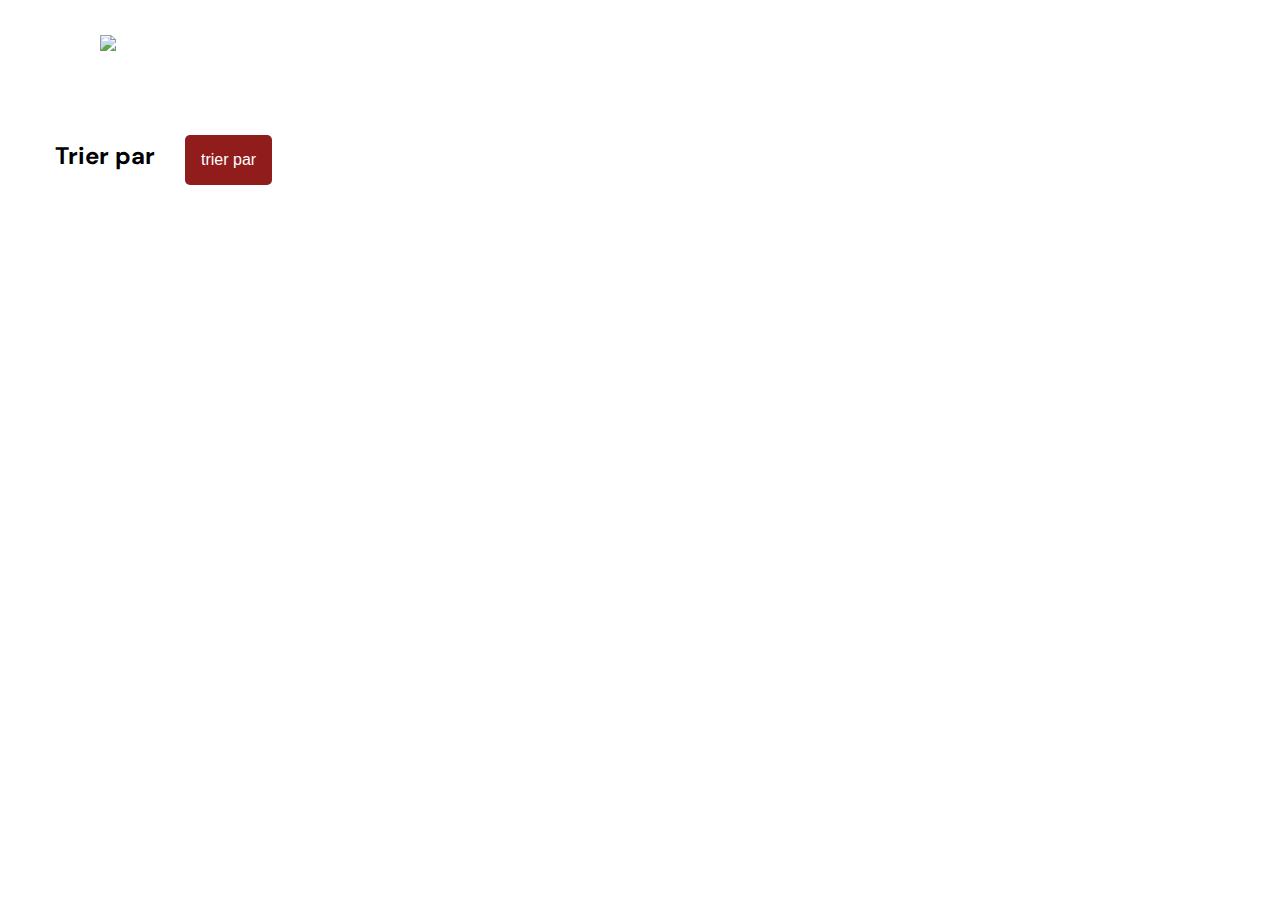
==== photographer.html @ a5748e50 "mise à jour du code 4" ====
<!DOCTYPE html>
<html>

<head>
  <link href="css/style.css" rel="stylesheet" type="text/css" />
  <link href="css/lightbox.css" rel="stylesheet" type="text/css" />
  <link href="css/photographer.css" rel="stylesheet" type="text/css" />
  <meta charset="utf-8">
  <link rel="icon" type="image/png" href="assets/favicon.png">
  <link rel="image" type="image/jpg" href="assets/images/">
  <link href="https://fonts.googleapis.com/css?family=DM+Sans&display=swap" rel="stylesheet">
  <link rel="stylesheet" href="https://cdnjs.cloudflare.com/ajax/libs/font-awesome/6.1.1/css/all.min.css"
    integrity="sha512-KfkfwYDsLkIlwQp6LFnl8zNdLGxu9YAA1QvwINks4PhcElQSvqcyVLLD9aMhXd13uQjoXtEKNosOWaZqXgel0g=="
    crossorigin="anonymous" referrerpolicy="no-referrer">
  <title>Fisheye - photographe </title>
</head>

<body id="body">
  <header>
    <a href="index.html"><img src="assets/images/logo.png" class="logo"></a>
  </header>
  <main id="main" aria-hidden="true">
    <div class="photograph-header">
      <!-- <button class="contact_button" onclick; >Contactez-moi</button> -->
    </div>

    <!-- Partie Tri -->
    <!-- Input label  -->

    <div class="label">
      <h2>Trier par</h2>
    </div>
    <div class="dropdown">
      <button onclick="myFunction()" class="dropbtn"> trier par </button>
      <div id="myDropdown" class="dropdown-content">
        <a href="javascript:triLikes()">Popularité</a>
        <a href="javascript:triDate()">Date</a>
        <a href="javascript:triTitre()">Titre</a>
      </div>
    </div>

    <div class="media_section">
    </div>

    <div class="likes-wrapper">
      <!-- ici s'affichent les likes par photographe -->
    </div>
    <div class="vid">
      <!-- ici s'affichent les videos du photographe -->
    </div>

    <!-- lightbox -->
    <div id="lightbox-container" style="display: none;">
      <div id="content">
        <img class="picture">
      </div>
      <div id="close" class="close"><a href="javascript:void(0)"
          onclick="document.getElementById('lightbox-container').style.display='none';">x</div></a>
      <div id="previous" class="previous" onclick="previous(this)">&lt</div>
      <div id="next" class="next" onclick="next(this)">&gt</div>
    </div>

    <!-- Ici s'afiche le petit encart avec le nombre de likes et le tarif journalier -->
    <div class="encart">

  </main>

  <!-- La modale contact qui s'affche -->
  <div id="contact_modal" aria-modal="true" aria-hidden="true" role="dialog" aria-labelledby="modal-heading"
    aria-describedby="modalTitle">

    <div class="modal">
      <header>
        <h2 id="modalTitle">Contactez-moi</h2>
        <img src="assets/icons/close.svg" onclick="closeModal()" />
      </header>
      <form name="myForm" action="index.html" onsubmit="return validateForm() && 
          closeModal()" method="dialog">
        <div>
          <!-- <h1 id="modal-heading">Contactez-moi</h1> -->
          <label>Prénom</label><br>
          <input class="text-control" type="text" id="first" name="first" minlength="2" /><br>
          <span class="error" id="errorname"></span>
          <label>Nom</label><br>
          <input class="text-control" type="text" id="last" name="last" minlength="2" /> <br>
          <span class="error" id="errorlast"></span>
          <label>Email</label><br>
          <input class="text-control" type="text" id="email" name="email" /> <br>
          <span class="error" id="erroremail"></span>
          <label for="msg"><br>
            Votre message&nbsp;
          </label>
          <textarea id="message" name="message">
              </textarea> <br>
          <span class="error" id="errormsg"></span>
        </div>
        <button class="contact_button">Envoyer</button>
      </form>
    </div>
  </div>
  </div>

  <script src="scripts/utils/validateForm.js"></script>
  <script src="scripts/utils/contactForm.js"></script>
  <script src="scripts/factories/photographer.js"></script>
  <script src="scripts/pages/index.js"></script>
  <script src="scripts/pages/photographer.js"></script>
  <script src="scripts/utils/LightBox.js"></script>
  <script src="scripts/utils/Category.js"></script>
  <script src="scripts/utils/data.js"></script>
</body>

</html>
---- css/style.css ----
@import url("photographer.css");

body {
    font-family: "DM Sans", sans-serif;
    margin: 0;
}

header {
    display: flex;
    flex-direction: row;
    justify-content: space-between;
    align-items: center;
    height: 90px;
}

h1 {
    color: #901C1C;
    margin-right: 100px;
}

.logo {
    height: 50px;
    margin-left: 100px;
}

.photographer_section {
    display: grid;
    grid-template-columns: 1fr 1fr 1fr;
    gap: 70px;
    margin-top: 100px;
}

.photographer_section article {
    justify-self: center;
    display: flex;
    justify-content: center;
    align-items: center;
    flex-direction: column;
}

.photographer_section article h2 {
    color: #D3573C;
    font-size: 36px;
    text-align: center;
}

.photographer_section article img {
    height: 200px;
    width: 200px;
    border-radius: 50%;
    object-fit: cover;
}

.photographer_section article h3 {
    color: #D3573C;
    align-items: center;
    text-align: center;
    margin: 0;
}

.photographer_section article .tagline {
    color: #000000;
    text-align: center;

}

.photographer_section article .price {
    color: #525252;
    text-align: center;
}

/* Partie Filtres */

.label {
    float: left;
    margin: 0 30px 0 55px;
    color: #000000;
}

/* Bouton du dropdown */
.dropbtn {
    float: right;
    margin: 15px 0 0 0;
    background-color: #901C1C;
    color: white;
    padding: 16px;
    font-size: 16px;
    border: none;
    cursor: pointer;
    border-radius: 5px;
}

/* Dropdown button on hover & focus */
.dropbtn:hover,
.dropbtn:focus {
    background-color: #901C1C;
}

/* The container <div> - needed to position the dropdown content */
.dropdown {
    position: relative;
    display: inline-block;
}

/* Dropdown Content (Hidden by Default) */
.dropdown-content {
    display: none;
    position: absolute;
    background-color: #901C1C;
    min-width: 160px;
    box-shadow: 0px 8px 16px 0px rgba(0, 0, 0, 0.2);
    z-index: 1;
}

/* Links inside the dropdown */
.dropdown-content a {
    color: #ffffff;
    padding: 12px 16px;
    text-decoration: none;
    display: block;
}

/* Change color of dropdown links on hover */
.dropdown-content a:hover {
    background-color: #ddd;
}

/* Show the dropdown menu (use JS to add this class to the .dropdown-content container when the user clicks on the dropdown button) */
.show {
    display: block;
}
---- css/photographer.css ----
#contact_modal {
    display: none;
}

header {
    display: flex;
    flex-direction: row;
    justify-content: space-between;
    align-items: center;
    height: 90px;
}

.photograph-header {
    background: #FAFAFA;
    margin: 0 50px 30px 50px;
    display: flex;
    flex-direction: row;
    justify-content: space-between;
    flex-wrap: nowrap;
    align-items: center;
}

.photograph-header h2 {
    color: #d3573c;
    font-size: 64px;
    margin: 0;
}

.photograph-header img {
    border-radius: 50%;
    box-shadow: 0px 4px 12px rgba(0, 0, 0, 0.25);
    object-fit: cover;
    height: 200px;
    width: 200px;
}

.contact_button {
    font-size: 20px;
    font-weight: bold;
    color: white;
    padding: 11px;
    margin-right: -55px;
    width: 160px;
    height: 60px;
    border: none;
    background-color: #901C1C;
    border-radius: 5px;
    cursor: pointer;

}

.contact_button:hover,
.contact_button:focus {
    background-color: #d3573c
}

.modal {
    border-radius: 5px;
    background-color: #DB8876;
    width: 50%;
    display: flex;
    flex-direction: column;
    align-items: center;
    justify-content: space-between;
    padding: 35px;
    margin: auto;
}

.modal header {
    justify-content: space-between;
    width: 100%;
}

.modal header img {
    cursor: pointer;
}

.modal header h2 {
    font-size: 64px;
    font-weight: normal;
    text-align: center;
}

form {
    display: flex;
    width: 100%;
    flex-direction: column;
    align-items: flex-start;
}

form label {
    color: #312E2E;
    font-size: 36px;
}

form div {
    display: flex;
    flex-direction: column;
    width: 100%;
    align-items: self-start;
    margin-bottom: 26px;
}

form input {
    width: 100%;
    height: 68px;
    border: none;
    border-radius: 5px;
}

.single-photograph-img img {
    height: 150px;
    width: 150px;
    object-fit: cover;
    border-radius: 50%;
    margin-right: 30px;
}

.media_section {
    margin-top: 100px;
    display: flex;
    flex-direction: row;
    justify-content: space-evenly;
    flex-wrap: wrap;
    gap: 10px 175px;
}

.media {
    margin: 0px 20px;
}

.media div {
    display: flex;
    flex-direction: row;
    justify-content: space-between;
    flex-wrap: nowrap;
    align-items: center;
    text-align: center;
}

.media img {
    object-fit: cover;
    width: 300px;
    height: 200px;
    border-radius: 5px;
}


.vid>video {
    height: 300px;
    max-width: 150px;
    border-radius: 5px;
    object-fit: cover;
}

.name-likes {
    display: flex;

}

.title {
    font-size: 24px;
    color: #901C1C;
}

.likes {
    font-size: 24px;
    color: #901C1C;
}

article.encart {
    display: flex;
    flex-flow: row nowrap;
    justify-content: space-between;
    align-items: baseline;
    text-align: center;
    color: black;
    font-size: 24px;
    background-color: rgb(219, 136, 118);
    width: 250px;
    height: 40px;
    border-radius: 5px;
    position: fixed;
    right: 2%;
    bottom: 0;
    padding: 10px 20px;
}


.encart h3 {
    color: black;
    font-size: 18px;
    font-weight: 800;
}

.encart .fa-heart {
    font-size: 20px;
    color: black;
}

.price {
    font-weight: 800;
    font-size: 24px;
}

.fas {
    color: #ad1c0e;
    margin-right: 10%;
}

textarea {
    font: .9em/1.5em "handwriting", sans-serif;


    padding: 0 10px;
    margin: 0;
    width: 550px;
    height: 200px;
    border-radius: 2%;
}

/* Fenêtre Modale */

#contact_modal {
    position: absolute;
    left: 0;
    top: 0;
    width: 100%;
    height: 100%;
    background-color: #cccccc;
    opacity: 1;
    visibility: visible;
    transform: scale(1.1);
    transition: visibility 0s linear 0.25s, opacity 0.25s 0s, transform 0.25s;
}

/* LIGTHBOX */



/* affichage des images par photographe */
.medias-wrapper {
    display: flex;
    flex-wrap: wrap;
    justify-content: space-between;
    gap: 16px;
    margin-top: 50px;
    margin-bottom: 100px;
}

.medias-cards {
    display: flex;
    height: 300px;
    max-width: 250px;
    display: flex;
    flex-direction: column;
    margin-bottom: 40px;
}

.img>img {
    height: 250px;
    width: 250px;
    border-radius: 5px;
    object-fit: cover;
}

.vid>video {
    height: 250px;
    max-width: 250px;
    border-radius: 5px;
    object-fit: cover;
}

.name-likes {
    display: flex;
    flex-direction: row;


}

.title {
    font-size: 15px;
    color: #901C1C;
    max-width: 75%;
    white-space: nowrap;

}

.likes {
    font-size: 14px;
    color: #901C1C;
    display: flex;
    flex-direction: row;
    text-align: left;
    margin-left: auto;
}

.fa-heart {
    font-size: 18px;
    color: #901C1C;
    vertical-align: baseline;
}

.addlike {
    cursor: pointer;
    transition: 300ms;
}

.liked {
    color: #da2d2d;

}

p {
    margin: 0;
    margin-right: 5px;
}

.video-card {
    display: flex;
    flex: 1 350px;
    height: 300px;
    max-width: 350px;
}

@media (max-width: 768px) {
    .medias-wrapper {
        display: flex;
        flex-wrap: wrap;
        justify-content: center;
        gap: 16px;
        margin-top: 50px;
        margin-bottom: 100px;
    }

    .medias-cards {
        display: flex;
        flex: 1 350px;
        height: 300px;
        max-width: 350px;
        display: flex;
        flex-direction: column;
        margin-bottom: 40px;
    }
}

*/ .total-likes {
    margin-right: 3rem;
    line-height: 22px;
}

.total-likes,
.total-likes>i {
    display: flex;
    color: black !important;
}


@media (max-width: 992px) {
    .header {
        display: flex;
        justify-content: center;
    }

    .logo {
        height: 40px;
        text-align: left;
    }

    .photograph-header {
        background-color: #FAFAFA;
        border-radius: 5px;

        display: flex;
        flex-direction: row;
        justify-content: center;
        align-items: center;
        text-align: center;

        margin-top: 30px;
        margin-bottom: 30px;
        padding: 0 0px;
    }

    .photograph-header>div {
        flex: 1;
        margin-bottom: 3em;
    }

    .single-photograph-text>h3 {
        color: #901C1C;
        font-size: 20px;
        font-weight: 300;
        margin: 0;
        align-content: flex-start;
        text-align: left;
    }

    .single-photograph-text>h2 {
        color: #D3573C;
        font-size: 35px;
        margin: 0;
        white-space: nowrap;
        align-content: flex-start;
        text-align: left;

    }

    p.tagline {
        color: #525252;
        font-size: 15px;
        align-items: flex-start;
        text-align: left;
    }

    .zone-tri {
        display: flex;
        justify-content: center;
        align-items: center;
    }
}
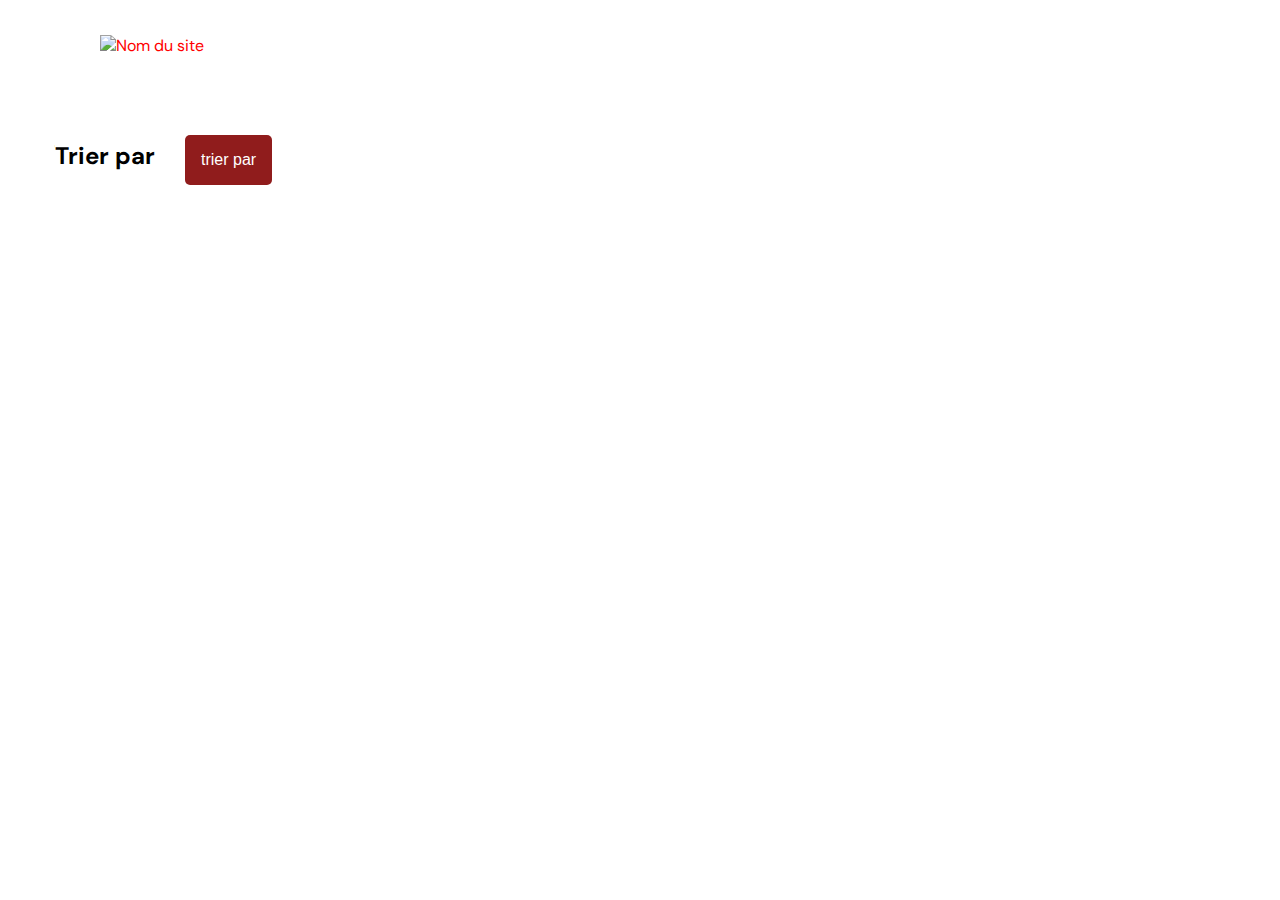
==== commit 5badc7f6: "mise à jour du code" ====
--- a/photographer.html
+++ b/photographer.html
@@ -16,10 +16,10 @@
 </head>
 
 <body id="body">
-  <header>
-    <a href="index.html"><img src="assets/images/logo.png" class="logo"></a>
+  <header role="banner" >
+    <a href="index.html" tabindex="1"><img src="assets/images/logo.png" class="logo" alt="Nom du site"></a>
   </header>
-  <main id="main" aria-hidden="true">
+  <main id="main" aria-hidden="true" aria-label="conteneur principal" >
     <div class="photograph-header">
       <!-- <button class="contact_button" onclick; >Contactez-moi</button> -->
     </div>
@@ -30,9 +30,9 @@
     <div class="label">
       <h2>Trier par</h2>
     </div>
-    <div class="dropdown">
+    <div class="dropdown"  >
       <button onclick="myFunction()" class="dropbtn"> trier par </button>
-      <div id="myDropdown" class="dropdown-content">
+      <div id="myDropdown" class="dropdown-content" tabindex="9">
         <a href="javascript:triLikes()">Popularité</a>
         <a href="javascript:triDate()">Date</a>
         <a href="javascript:triTitre()">Titre</a>
@@ -50,13 +50,16 @@
     </div>
 
     <!-- lightbox -->
-    <div id="lightbox-container" style="display: none;">
+    <div id="lightbox-container" style="display:none;">
       <div id="content">
         <img class="picture">
       </div>
+      <!-- pour fermer la lightbox -->
       <div id="close" class="close"><a href="javascript:void(0)"
           onclick="document.getElementById('lightbox-container').style.display='none';">x</div></a>
+          <!-- pour faire  un précedent sur la lightbox-->
       <div id="previous" class="previous" onclick="previous(this)">&lt</div>
+      <!-- pour faire un suivant sur la lightbox -->
       <div id="next" class="next" onclick="next(this)">&gt</div>
     </div>
 
@@ -70,7 +73,7 @@
     aria-describedby="modalTitle">
 
     <div class="modal">
-      <header>
+      <header role="banner">
         <h2 id="modalTitle">Contactez-moi</h2>
         <img src="assets/icons/close.svg" onclick="closeModal()" />
       </header>
@@ -79,18 +82,18 @@
         <div>
           <!-- <h1 id="modal-heading">Contactez-moi</h1> -->
           <label>Prénom</label><br>
-          <input class="text-control" type="text" id="first" name="first" minlength="2" /><br>
+          <input class="text-control" type="text" id="first" name="first" minlength="2" tabindex="5"/><br>
           <span class="error" id="errorname"></span>
           <label>Nom</label><br>
-          <input class="text-control" type="text" id="last" name="last" minlength="2" /> <br>
+          <input class="text-control" type="text" id="last" name="last" minlength="2" tabindex="6"/> <br>
           <span class="error" id="errorlast"></span>
           <label>Email</label><br>
-          <input class="text-control" type="text" id="email" name="email" /> <br>
+          <input class="text-control" type="text" id="email" name="email" tabindex="7"/> <br>
           <span class="error" id="erroremail"></span>
           <label for="msg"><br>
             Votre message&nbsp;
           </label>
-          <textarea id="message" name="message">
+          <textarea id="message" name="message" tabindex="8">         
               </textarea> <br>
           <span class="error" id="errormsg"></span>
         </div>
--- a/css/photographer.css
+++ b/css/photographer.css
@@ -210,11 +210,9 @@
 
 textarea {
     font: .9em/1.5em "handwriting", sans-serif;
-
-
     padding: 0 10px;
     margin: 0;
-    width: 550px;
+    width: 98%;
     height: 200px;
     border-radius: 2%;
 }
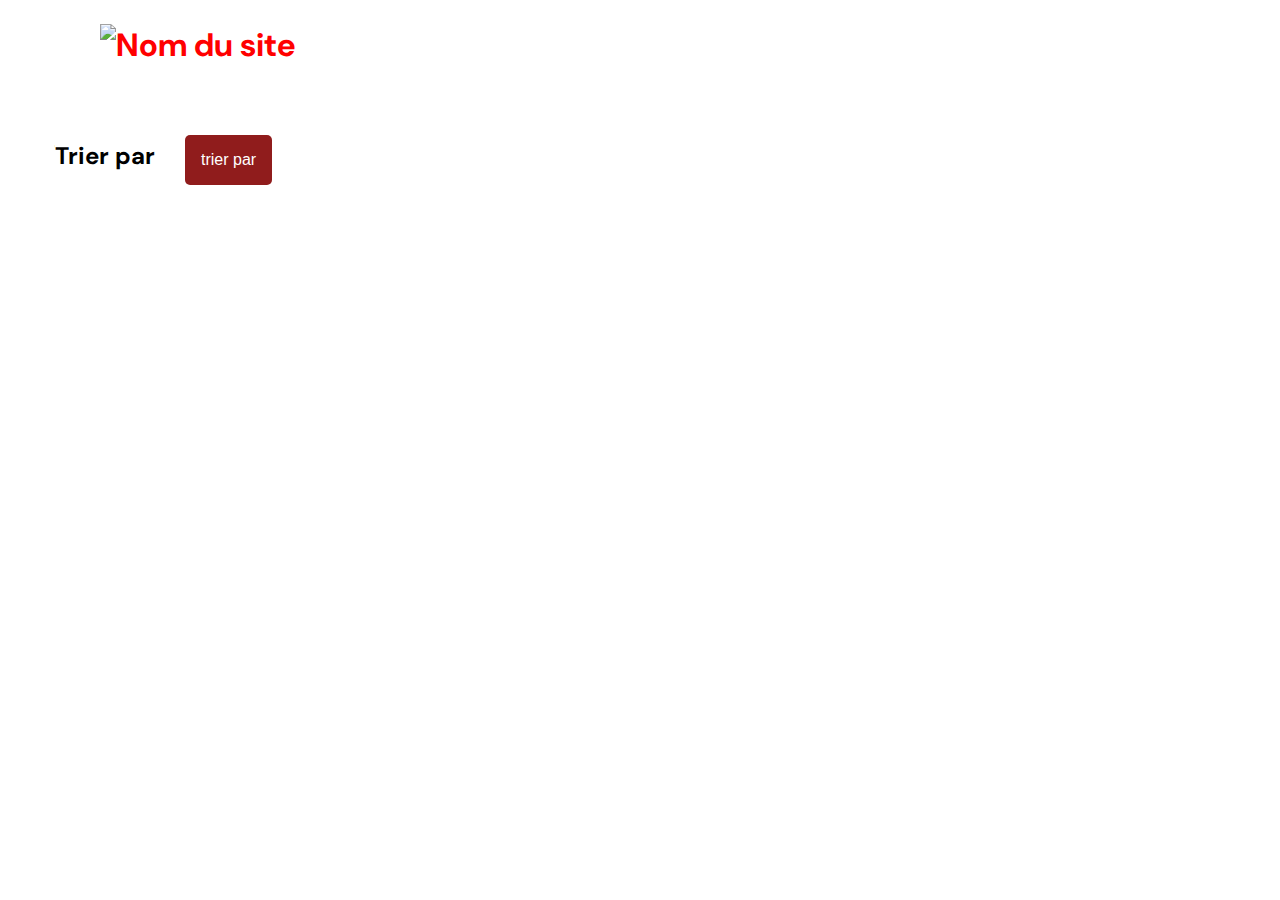
==== commit 04573d1c: "dernières modifications" ====
--- a/photographer.html
+++ b/photographer.html
@@ -1,10 +1,9 @@
 <!DOCTYPE html>
-<html>
-
+<html lang="fr">
 <head>
-  <link href="css/style.css" rel="stylesheet" type="text/css" />
-  <link href="css/lightbox.css" rel="stylesheet" type="text/css" />
-  <link href="css/photographer.css" rel="stylesheet" type="text/css" />
+  <link href="css/style.css" rel="stylesheet" type="text/css">
+  <link href="css/lightbox.css" rel="stylesheet" type="text/css">
+  <link href="css/photographer.css" rel="stylesheet" type="text/css">
   <meta charset="utf-8">
   <link rel="icon" type="image/png" href="assets/favicon.png">
   <link rel="image" type="image/jpg" href="assets/images/">
@@ -16,12 +15,12 @@
 </head>
 
 <body id="body">
-  <header role="banner" >
-    <a href="index.html" tabindex="1"><img src="assets/images/logo.png" class="logo" alt="Nom du site"></a>
+  <header>
+    <h1><a href="index.html" tabindex="1"><img src="assets/images/logo.png" class="logo" alt="Nom du site"></a></h1>
+   
   </header>
   <main id="main" aria-hidden="true" aria-label="conteneur principal" >
     <div class="photograph-header">
-      <!-- <button class="contact_button" onclick; >Contactez-moi</button> -->
     </div>
 
     <!-- Partie Tri -->
@@ -31,15 +30,16 @@
       <h2>Trier par</h2>
     </div>
     <div class="dropdown"  >
-      <button onclick="myFunction()" class="dropbtn"> trier par </button>
-      <div id="myDropdown" class="dropdown-content" tabindex="9">
-        <a href="javascript:triLikes()">Popularité</a>
-        <a href="javascript:triDate()">Date</a>
-        <a href="javascript:triTitre()">Titre</a>
+      <button onclick="myFunction()" class="dropbtn" tabindex="10"> trier par </button>
+      <div id="myDropdown" class="dropdown-content" >
+        <a href="javascript:triLikes()" tabindex="11">Popularité</a>
+        <a href="javascript:triDate()" tabindex="12">Date</a>
+        <a href="javascript:triTitre()" tabindex="13">Titre</a>
       </div>
     </div>
 
     <div class="media_section">
+    <!-- ici s'affichent les cartes des photographes -->
     </div>
 
     <div class="likes-wrapper">
@@ -50,58 +50,59 @@
     </div>
 
     <!-- lightbox -->
-    <div id="lightbox-container" style="display:none;">
+    <div id="lightbox-container" style="display:none;" tabindex="14">
       <div id="content">
-        <img class="picture">
+        <!-- <img class="picture"> -->
       </div>
       <!-- pour fermer la lightbox -->
       <div id="close" class="close"><a href="javascript:void(0)"
-          onclick="document.getElementById('lightbox-container').style.display='none';">x</div></a>
+          onclick="document.getElementById('lightbox-container').style.display='none';">x</a></div>
           <!-- pour faire  un précedent sur la lightbox-->
-      <div id="previous" class="previous" onclick="previous(this)">&lt</div>
+      <div id="previous" class="previous" onclick="previous(this)">&lt;</div>
       <!-- pour faire un suivant sur la lightbox -->
-      <div id="next" class="next" onclick="next(this)">&gt</div>
+      <div id="next" class="next" onclick="next(this)">&gt;</div>
     </div>
 
     <!-- Ici s'afiche le petit encart avec le nombre de likes et le tarif journalier -->
     <div class="encart">
+    </div>
 
   </main>
 
   <!-- La modale contact qui s'affche -->
-  <div id="contact_modal" aria-modal="true" aria-hidden="true" role="dialog" aria-labelledby="modal-heading"
+  <div id="contact_modal" aria-modal="true" aria-hidden="true" role="dialog" aria-labelledby="modalTitle"
     aria-describedby="modalTitle">
 
     <div class="modal">
-      <header role="banner">
+      <header>
         <h2 id="modalTitle">Contactez-moi</h2>
-        <img src="assets/icons/close.svg" onclick="closeModal()" />
+        <img src="assets/icons/close.svg" alt="image de fermeture de la modale" onclick="closeModal()" >
       </header>
       <form name="myForm" action="index.html" onsubmit="return validateForm() && 
-          closeModal()" method="dialog">
+          closeModal()" method="post">
         <div>
           <!-- <h1 id="modal-heading">Contactez-moi</h1> -->
           <label>Prénom</label><br>
-          <input class="text-control" type="text" id="first" name="first" minlength="2" tabindex="5"/><br>
+          <input class="text-control" type="text" id="first" name="first" minlength="2" tabindex="5"><br>
           <span class="error" id="errorname"></span>
           <label>Nom</label><br>
-          <input class="text-control" type="text" id="last" name="last" minlength="2" tabindex="6"/> <br>
+          <input class="text-control" type="text" id="last" name="last" minlength="2" tabindex="6"> <br>
           <span class="error" id="errorlast"></span>
           <label>Email</label><br>
-          <input class="text-control" type="text" id="email" name="email" tabindex="7"/> <br>
+          <input class="text-control" type="text" id="email" name="email" tabindex="7"> <br>
           <span class="error" id="erroremail"></span>
-          <label for="msg"><br>
+          <label><br>
             Votre message&nbsp;
           </label>
           <textarea id="message" name="message" tabindex="8">         
               </textarea> <br>
           <span class="error" id="errormsg"></span>
         </div>
-        <button class="contact_button">Envoyer</button>
+        <button class="contact_button" tabindex="9">Envoyer</button>
       </form>
     </div>
   </div>
-  </div>
+  
 
   <script src="scripts/utils/validateForm.js"></script>
   <script src="scripts/utils/contactForm.js"></script>
--- a/css/photographer.css
+++ b/css/photographer.css
@@ -20,11 +20,23 @@
     align-items: center;
 }
 
+.photograph-header h1 {
+    color: #d3573c;
+    font-size: 54px;
+    margin: 50px 0 0 70px;
+}
+
+
 .photograph-header h2 {
-    color: #d3573c;
-    font-size: 64px;
-    margin: 0;
-}
+    color: #901C1C;
+    font-size: 34px;
+    margin: 0 0 0 70px;
+}
+
+.photograph-header h3 {
+    margin: 25px 0 0 70px;
+}
+
 
 .photograph-header img {
     border-radius: 50%;
@@ -102,6 +114,7 @@
 }
 
 form input {
+    font-size: 35px;
     width: 100%;
     height: 68px;
     border: none;
@@ -163,10 +176,10 @@
     color: #901C1C;
 }
 
-.likes {
+/* .likes {
     font-size: 24px;
     color: #901C1C;
-}
+} */
 
 article.encart {
     display: flex;
@@ -255,6 +268,11 @@
     margin-bottom: 40px;
 }
 
+.img cards{
+    height: 250px;
+    width: 250px;
+}
+
 .img>img {
     height: 250px;
     width: 250px;
@@ -276,11 +294,12 @@
 
 }
 
-.title {
+.title h3 {
     font-size: 15px;
     color: #901C1C;
     max-width: 75%;
     white-space: nowrap;
+    margin: 0;
 
 }
 
@@ -291,6 +310,7 @@
     flex-direction: row;
     text-align: left;
     margin-left: auto;
+    
 }
 
 .fa-heart {
@@ -342,7 +362,7 @@
     }
 }
 
-*/ .total-likes {
+ .total-likes {
     margin-right: 3rem;
     line-height: 22px;
 }
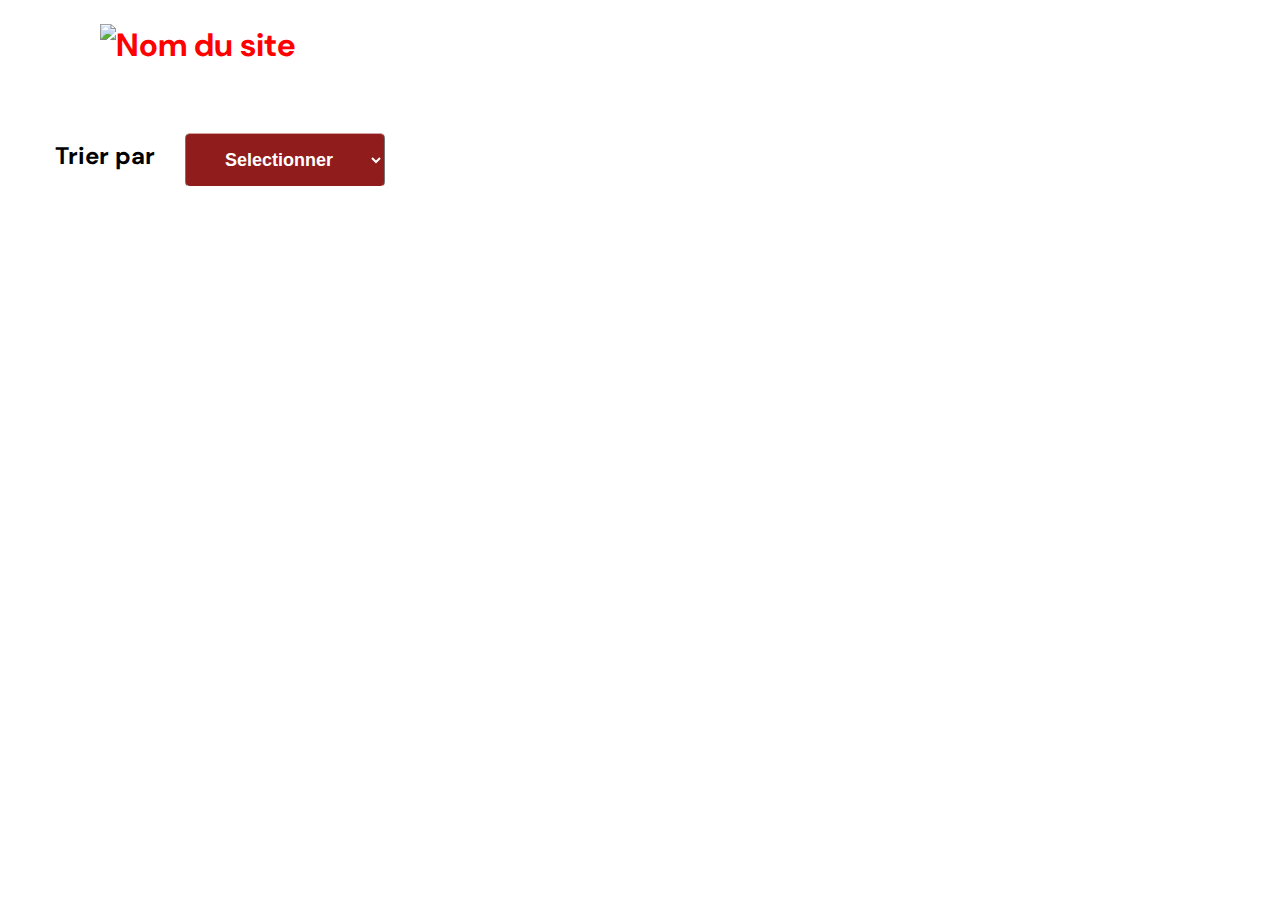
==== commit 3aef75b9: "modifications après évaluation" ====
--- a/photographer.html
+++ b/photographer.html
@@ -20,7 +20,7 @@
    
   </header>
   <main id="main" aria-hidden="true" aria-label="conteneur principal" >
-    <div class="photograph-header">
+    <div class="photograph-header" aria-label="page du photographe">
     </div>
 
     <!-- Partie Tri -->
@@ -30,12 +30,12 @@
       <h2>Trier par</h2>
     </div>
     <div class="dropdown"  >
-      <button onclick="myFunction()" class="dropbtn" tabindex="10"> trier par </button>
-      <div id="myDropdown" class="dropdown-content" >
-        <a href="javascript:triLikes()" tabindex="11">Popularité</a>
-        <a href="javascript:triDate()" tabindex="12">Date</a>
-        <a href="javascript:triTitre()" tabindex="13">Titre</a>
-      </div>
+      <select name="sortby" class="dropbtn" id="sort-page" onchange="triBy(value)" tabindex="10">
+        <option class="filter-option" disabled selected hidden>Selectionner</option>
+        <option class="filter-option" value="likes" tabindex="11" aria-selected="true" aria-label="trier par popularité">Popularite</option>
+        <option class="filter-option" value="date" tabindex="12"  aria-selected="true" aria-label="trier par date">Date</option>
+        <option class="filter-option" value="title" tabindex="13"  aria-selected="true" aria-label="trier par titre">Titre</option>
+      </select>
     </div>
 
     <div class="media_section">
@@ -78,8 +78,8 @@
         <h2 id="modalTitle">Contactez-moi</h2>
         <img src="assets/icons/close.svg" alt="image de fermeture de la modale" onclick="closeModal()" >
       </header>
-      <form name="myForm" action="index.html" onsubmit="return validateForm() && 
-          closeModal()" method="post">
+      <form name="myForm"  onsubmit="return validateForm() && 
+          closeModal()">
         <div>
           <!-- <h1 id="modal-heading">Contactez-moi</h1> -->
           <label>Prénom</label><br>
@@ -98,7 +98,7 @@
               </textarea> <br>
           <span class="error" id="errormsg"></span>
         </div>
-        <button class="contact_button" tabindex="9">Envoyer</button>
+        <button type="submit" class="contact_button" tabindex="9">Envoyer</button>
       </form>
     </div>
   </div>
@@ -110,8 +110,7 @@
   <script src="scripts/pages/index.js"></script>
   <script src="scripts/pages/photographer.js"></script>
   <script src="scripts/utils/LightBox.js"></script>
-  <script src="scripts/utils/Category.js"></script>
-  <script src="scripts/utils/data.js"></script>
+  
 </body>
 
 </html>--- a/css/style.css
+++ b/css/style.css
@@ -74,58 +74,121 @@
 .label {
     float: left;
     margin: 0 30px 0 55px;
-    color: #000000;
 }
-
+/* 
 /* Bouton du dropdown */
 .dropbtn {
-    float: right;
-    margin: 15px 0 0 0;
+    width: 200px;
+    text-align: center;
     background-color: #901C1C;
     color: white;
-    padding: 16px;
-    font-size: 16px;
-    border: none;
-    cursor: pointer;
+    font-size: 18px;
+    font-weight: 700;
+    padding: 15px;
     border-radius: 5px;
+    border-bottom: 1px solid #ffffff;
+    border-top: 1px solid rgba(255, 255, 255, 0.6);
+    
 }
 
 /* Dropdown button on hover & focus */
 .dropbtn:hover,
 .dropbtn:focus {
-    background-color: #901C1C;
+    /* background-color: #901C1C; */
+    border-bottom: 1px solid #ffffff;
+    border-top: 1px solid rgba(255, 255, 255, 0.6);
 }
 
 /* The container <div> - needed to position the dropdown content */
 .dropdown {
     position: relative;
     display: inline-block;
+    border-bottom: 1px solid #ffffff;
+    border-top: 1px solid rgba(255, 255, 255, 0.6);
 }
 
-/* Dropdown Content (Hidden by Default) */
-.dropdown-content {
-    display: none;
-    position: absolute;
-    background-color: #901C1C;
-    min-width: 160px;
-    box-shadow: 0px 8px 16px 0px rgba(0, 0, 0, 0.2);
-    z-index: 1;
+
+/* Links inside the dropdown */
+.dropdown {
+    color: #ffffff;
+    padding: 12px 16px;
+    /* text-decoration: none; */
+    display: block;
+    border-top: solid 1px white;
+    border-top: 1px solid rgba(255, 255, 255, 0.6);
+    
 }
 
-/* Links inside the dropdown */
-.dropdown-content a {
-    color: #ffffff;
-    padding: 12px 16px;
-    text-decoration: none;
-    display: block;
-}
-
-/* Change color of dropdown links on hover */
-.dropdown-content a:hover {
-    background-color: #ddd;
-}
 
 /* Show the dropdown menu (use JS to add this class to the .dropdown-content container when the user clicks on the dropdown button) */
 .show {
     display: block;
-}+} 
+/* 
+select:hover
+{
+    cursor: pointer;
+    border-bottom: 1px solid #ffffff;
+} */
+
+.filter-option {
+    position: relative;
+    display: block;
+    margin: 0 2rem 0;
+    font-size: 1.5rem;
+    font-weight: 400;
+    color: white;
+    line-height: 6rem;
+    cursor: pointer;
+    border-top: 1px solid rgba(255, 255, 255, 0.6);
+    /* border-bottom: 1px solid #ffffff; */
+   
+}
+
+.filter-option:not(.selected) {
+    border-top: solid 0.1rem white;
+    border-top: 1px solid rgba(255, 255, 255, 0.6);
+}
+
+.zone-tri {
+    display: flex;
+    justify-content: center;
+    align-items: center;
+}
+
+/* 
+select
+{
+    width: 200px;
+    text-align: center;
+    background-color: #901C1C;
+    color: white;
+    font-size: 18px;
+    font-weight: 700;
+    padding: 20px;
+    border-radius: 5px;
+    
+}
+select:hover
+{
+    cursor: pointer;
+    text-decoration: underline;
+    border-top: solid 0.8rem white;
+}
+*/
+
+.select:focus, .select:active
+{
+    border-top: solid 1rem white;
+} 
+
+.filter-option:after {
+    position: absolute;
+    content: "";
+    top: 14px;
+    right: 10px;
+    width: 0;
+    height: 0;
+    border: 6px solid #ffffff;
+    border-color: #fff transparent transparent transparent;
+  }
--- a/css/photographer.css
+++ b/css/photographer.css
@@ -130,13 +130,43 @@
 }
 
 .media_section {
-    margin-top: 100px;
+    /* margin-top: 100px;
     display: flex;
     flex-direction: row;
     justify-content: space-evenly;
     flex-wrap: wrap;
-    gap: 10px 175px;
-}
+    gap: 10px 175px; */
+
+    /* display: flex;
+    flex-direction: row;
+    justify-content: center;
+    flex-wrap: wrap;
+    align-items: center;
+    margin-top: 100px;
+    gap: 134px;*/
+
+    display: flex;
+    flex-wrap: wrap;
+    justify-content: center;
+    gap: 134px;
+    margin-top: 50px;
+    margin-bottom: 100px;
+    flex-wrap: wrap;
+    align-items: center;
+}
+
+/* .medias-cards
+{
+    display: flex;
+    flex-direction: column;
+    justify-content: center;
+    flex-wrap: nowrap;
+    align-items: center;
+    justify-self: center;
+    margin-right: 30px;
+    margin-bottom: 30px;
+   
+} */
 
 .media {
     margin: 0px 20px;
@@ -166,20 +196,6 @@
     object-fit: cover;
 }
 
-.name-likes {
-    display: flex;
-
-}
-
-.title {
-    font-size: 24px;
-    color: #901C1C;
-}
-
-/* .likes {
-    font-size: 24px;
-    color: #901C1C;
-} */
 
 article.encart {
     display: flex;
@@ -213,7 +229,7 @@
 
 .price {
     font-weight: 800;
-    font-size: 24px;
+    font-size: 18px;
 }
 
 .fas {
@@ -250,73 +266,79 @@
 
 
 /* affichage des images par photographe */
-.medias-wrapper {
-    display: flex;
-    flex-wrap: wrap;
-    justify-content: space-between;
-    gap: 16px;
-    margin-top: 50px;
-    margin-bottom: 100px;
-}
 
 .medias-cards {
-    display: flex;
-    height: 300px;
-    max-width: 250px;
+    height: 250px;
+    width: 300px;
     display: flex;
     flex-direction: column;
     margin-bottom: 40px;
+    margin-top: 50px;
+}
+
+.article {
+    height: 250px;
+    width: 300px;
 }
 
 .img cards{
     height: 250px;
-    width: 250px;
+    width:  300px;
 }
 
 .img>img {
     height: 250px;
-    width: 250px;
+    width: 300px;
     border-radius: 5px;
     object-fit: cover;
 }
 
 .vid>video {
     height: 250px;
-    max-width: 250px;
+    max-width: 300px;
     border-radius: 5px;
     object-fit: cover;
 }
 
 .name-likes {
-    display: flex;
-    flex-direction: row;
-
-
-}
-
-.title h3 {
-    font-size: 15px;
+   
+    display: flex;
+    justify-content: space-between;
+    align-content: center;
+    margin-top: 0.5rem;
+    padding: 1% 2%;
+    font-size: 1.5em;
+    align-items: center;
+   
+}
+
+ .name-likes .title {
+    font-weight: 400;
+    white-space: nowrap;
+    padding-right: 1rem;
+    margin-left: 0;
+    font-size: 18px;
     color: #901C1C;
-    max-width: 75%;
-    white-space: nowrap;
-    margin: 0;
-
-}
+    max-width: 100%;
+    text-align: left;
+}
+  
+
 
 .likes {
     font-size: 14px;
     color: #901C1C;
     display: flex;
-    flex-direction: row;
-    text-align: left;
-    margin-left: auto;
+    text-align: center;
+    position: relative;
+    left: 0;
     
 }
 
 .fa-heart {
     font-size: 18px;
     color: #901C1C;
-    vertical-align: baseline;
+  
 }
 
 .addlike {
@@ -431,9 +453,6 @@
         text-align: left;
     }
 
-    .zone-tri {
-        display: flex;
-        justify-content: center;
-        align-items: center;
-    }
+  
+
 }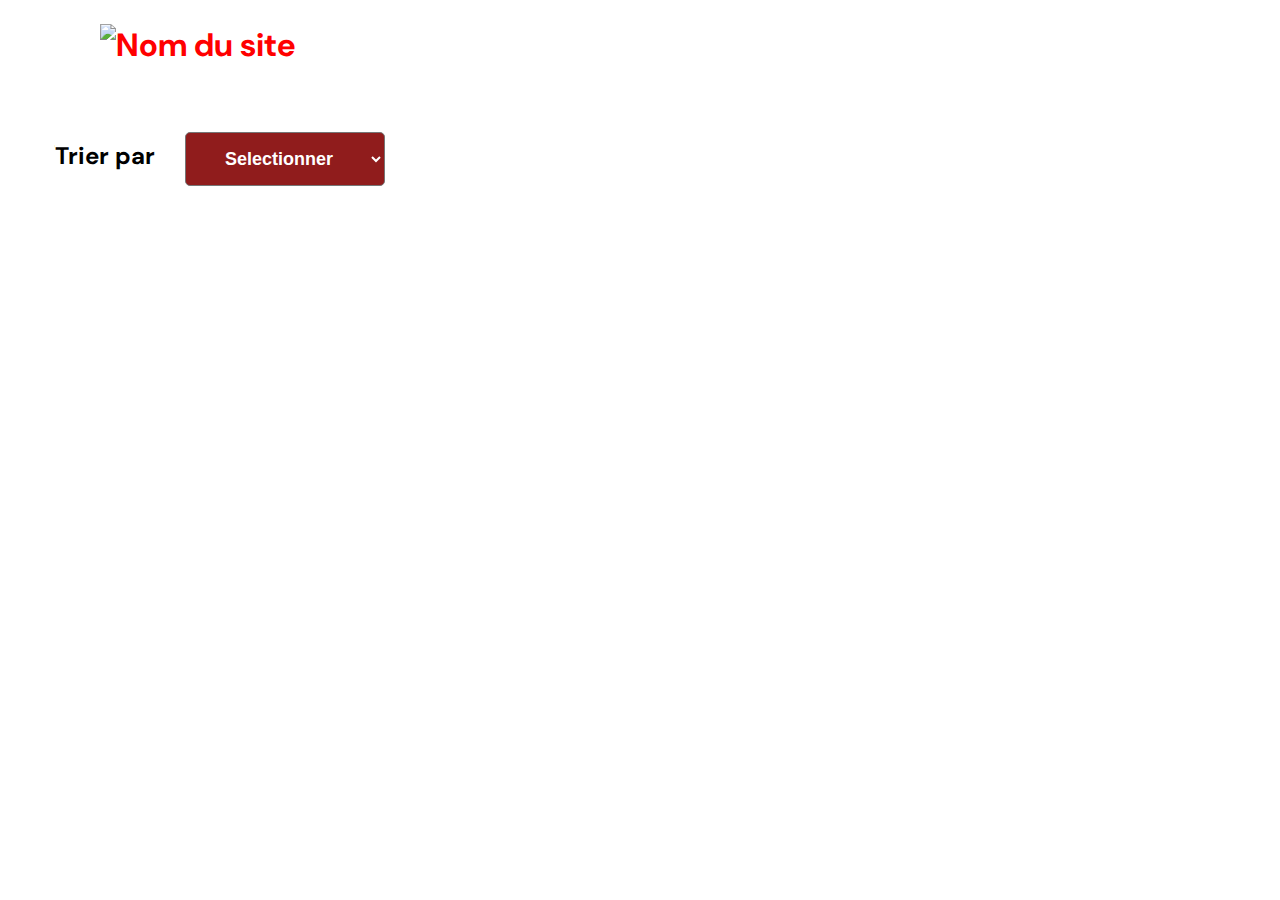
==== commit 89207252: "modifications après évaluation et correction" ====
--- a/photographer.html
+++ b/photographer.html
@@ -31,10 +31,10 @@
     </div>
     <div class="dropdown"  >
       <select name="sortby" class="dropbtn" id="sort-page" onchange="triBy(value)" tabindex="10">
-        <option class="filter-option" disabled selected hidden>Selectionner</option>
-        <option class="filter-option" value="likes" tabindex="11" aria-selected="true" aria-label="trier par popularité">Popularite</option>
-        <option class="filter-option" value="date" tabindex="12"  aria-selected="true" aria-label="trier par date">Date</option>
-        <option class="filter-option" value="title" tabindex="13"  aria-selected="true" aria-label="trier par titre">Titre</option>
+        <option class="option" disabled selected hidden>Selectionner</option>
+        <option class="option" value="likes" tabindex="11" aria-selected="true" aria-label="trier par popularité">Popularite</option>
+        <option class="option" value="date" tabindex="12"  aria-selected="true" aria-label="trier par date">Date</option>
+        <option class="option" value="title" tabindex="13"  aria-selected="true" aria-label="trier par titre">Titre</option>
       </select>
     </div>
 
--- a/css/style.css
+++ b/css/style.css
@@ -68,127 +68,3 @@
     color: #525252;
     text-align: center;
 }
-
-/* Partie Filtres */
-
-.label {
-    float: left;
-    margin: 0 30px 0 55px;
-}
-/* 
-/* Bouton du dropdown */
-.dropbtn {
-    width: 200px;
-    text-align: center;
-    background-color: #901C1C;
-    color: white;
-    font-size: 18px;
-    font-weight: 700;
-    padding: 15px;
-    border-radius: 5px;
-    border-bottom: 1px solid #ffffff;
-    border-top: 1px solid rgba(255, 255, 255, 0.6);
-    
-}
-
-/* Dropdown button on hover & focus */
-.dropbtn:hover,
-.dropbtn:focus {
-    /* background-color: #901C1C; */
-    border-bottom: 1px solid #ffffff;
-    border-top: 1px solid rgba(255, 255, 255, 0.6);
-}
-
-/* The container <div> - needed to position the dropdown content */
-.dropdown {
-    position: relative;
-    display: inline-block;
-    border-bottom: 1px solid #ffffff;
-    border-top: 1px solid rgba(255, 255, 255, 0.6);
-}
-
-
-/* Links inside the dropdown */
-.dropdown {
-    color: #ffffff;
-    padding: 12px 16px;
-    /* text-decoration: none; */
-    display: block;
-    border-top: solid 1px white;
-    border-top: 1px solid rgba(255, 255, 255, 0.6);
-    
-}
-
-
-/* Show the dropdown menu (use JS to add this class to the .dropdown-content container when the user clicks on the dropdown button) */
-.show {
-    display: block;
-} 
-/* 
-select:hover
-{
-    cursor: pointer;
-    border-bottom: 1px solid #ffffff;
-} */
-
-.filter-option {
-    position: relative;
-    display: block;
-    margin: 0 2rem 0;
-    font-size: 1.5rem;
-    font-weight: 400;
-    color: white;
-    line-height: 6rem;
-    cursor: pointer;
-    border-top: 1px solid rgba(255, 255, 255, 0.6);
-    /* border-bottom: 1px solid #ffffff; */
-   
-}
-
-.filter-option:not(.selected) {
-    border-top: solid 0.1rem white;
-    border-top: 1px solid rgba(255, 255, 255, 0.6);
-}
-
-.zone-tri {
-    display: flex;
-    justify-content: center;
-    align-items: center;
-}
-
-/* 
-select
-{
-    width: 200px;
-    text-align: center;
-    background-color: #901C1C;
-    color: white;
-    font-size: 18px;
-    font-weight: 700;
-    padding: 20px;
-    border-radius: 5px;
-    
-}
-select:hover
-{
-    cursor: pointer;
-    text-decoration: underline;
-    border-top: solid 0.8rem white;
-}
-*/
-
-.select:focus, .select:active
-{
-    border-top: solid 1rem white;
-} 
-
-.filter-option:after {
-    position: absolute;
-    content: "";
-    top: 14px;
-    right: 10px;
-    width: 0;
-    height: 0;
-    border: 6px solid #ffffff;
-    border-color: #fff transparent transparent transparent;
-  }
--- a/css/photographer.css
+++ b/css/photographer.css
@@ -363,6 +363,65 @@
     max-width: 350px;
 }
 
+
+/* Partie Filtres */
+
+.label {
+    float: left;
+    margin: 0 30px 0 55px;
+}
+/* 
+/* Bouton du dropdown */
+.dropbtn {
+    width: 200px;
+    text-align: center;
+    background-color: #901C1C;
+    color: white;
+    font-size: 18px;
+    font-weight: 700;
+    padding: 15px;
+    border-radius: 5px;
+      
+}
+
+/* Dropdown button on hover & focus */
+.dropbtn:hover,
+.dropbtn:focus {
+    border-bottom: 1px solid #ffffff;
+   }
+
+
+
+/* Links inside the dropdown */
+.dropdown {
+    color: #ffffff;
+    padding: 12px 16px;
+    display: block;
+}
+
+
+/* Show the dropdown menu (use JS to add this class to the .dropdown-content container when the user clicks on the dropdown button) */
+.show {
+    display: block;
+} 
+
+
+.option {
+    position: relative;
+    display: block;
+    margin: 0 2rem 0;
+    font-size: 1.5rem;
+    font-weight: 400;
+    color: white;
+    line-height: 6rem;
+    cursor: pointer;
+    border-top: 1px solid rgba(255, 255, 255, 0.6);
+    border: 1px solid #fff; 
+    border-bottom: 1px solid #ffffff;
+   
+}
+
+
 @media (max-width: 768px) {
     .medias-wrapper {
         display: flex;
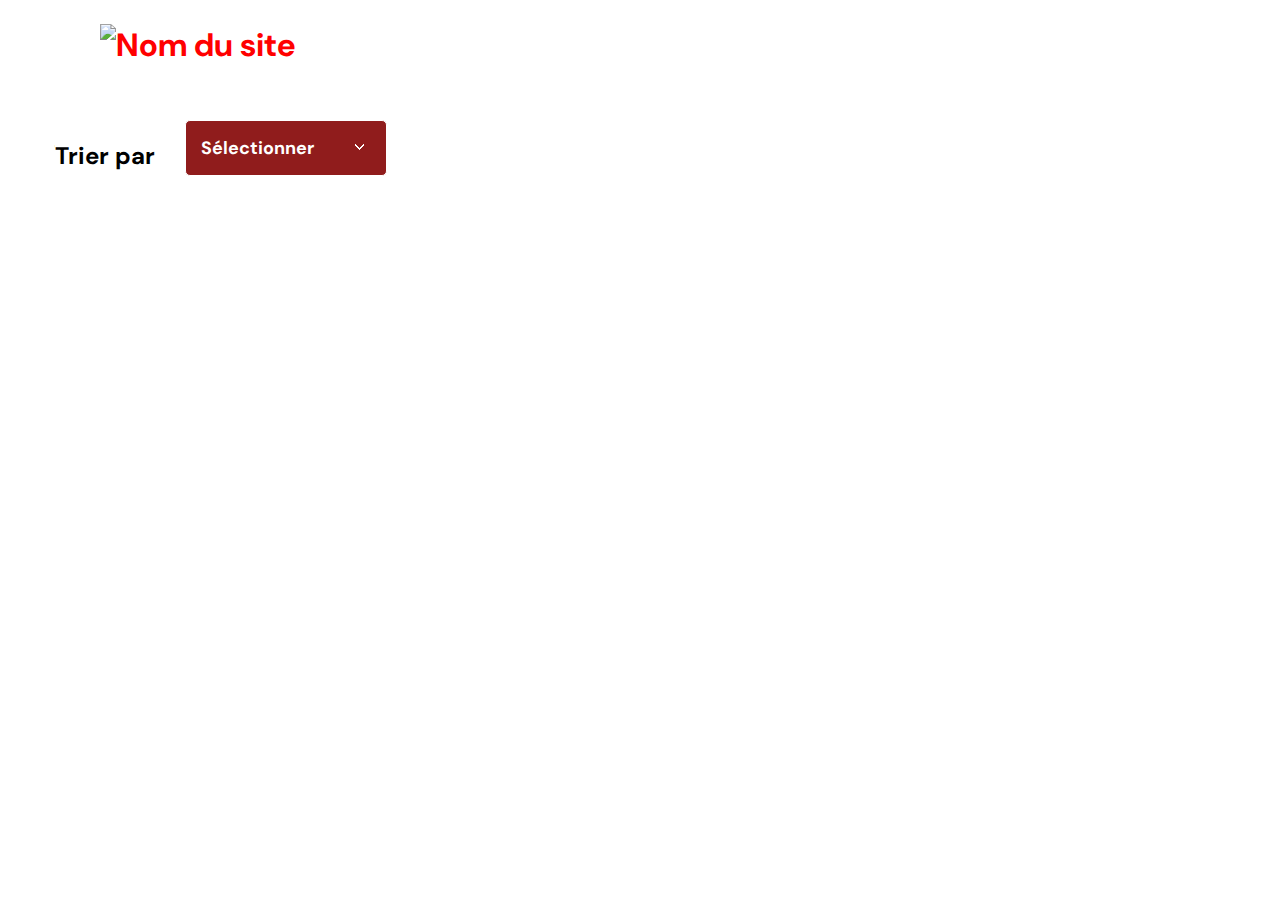
==== commit a0cbe886: "améliorations" ====
--- a/photographer.html
+++ b/photographer.html
@@ -29,15 +29,22 @@
     <div class="label">
       <h2>Trier par</h2>
     </div>
-    <div class="dropdown"  >
-      <select name="sortby" class="dropbtn" id="sort-page" onchange="triBy(value)" tabindex="10">
-        <option class="option" disabled selected hidden>Selectionner</option>
-        <option class="option" value="likes" tabindex="11" aria-selected="true" aria-label="trier par popularité">Popularite</option>
-        <option class="option" value="date" tabindex="12"  aria-selected="true" aria-label="trier par date">Date</option>
-        <option class="option" value="title" tabindex="13"  aria-selected="true" aria-label="trier par titre">Titre</option>
-      </select>
-    </div>
+    <div class1="dropdown"  >
 
+			<div id="listDropDown" class="dropdown">
+				<div class="dropdown-text" id="listDisplay">Sélectionner</div>
+				<img id="listIcon" src="assets/icons/arrow_white.gif" width="23" height="23" onclick="toggleList()" tabindex="13">
+			</div>
+
+			<select id="list" class="dropdown-list" size="2" style="display: none;" onclick="setOption(this)" tabindex="13">
+				<option class="listOption" value="Popularité" selected>Popularité</option>
+				<option class="listOption" value="Date">Date</option>
+				<option class="listOption" value="Titre">Titre</option>
+			</select>
+
+		</div>
+
+    
     <div class="media_section">
     <!-- ici s'affichent les cartes des photographes -->
     </div>
--- a/css/style.css
+++ b/css/style.css
@@ -1,4 +1,4 @@
-@import url("photographer.css");
+/* @import url("photographer.css"); */
 
 body {
     font-family: "DM Sans", sans-serif;
@@ -68,3 +68,4 @@
     color: #525252;
     text-align: center;
 }
+
--- a/css/photographer.css
+++ b/css/photographer.css
@@ -370,6 +370,34 @@
     float: left;
     margin: 0 30px 0 55px;
 }
+
+
+.dropdown-list
+{
+	width: 200px;
+	overflow-y: auto;
+	background-color: #901C1C;
+	color: white;
+	font-size: 18px;
+	font-weight: 700;
+	padding-left: 15px;
+	padding-right: 15px;
+	padding-bottom: 5px;
+	border-bottom-left-radius: 5px;
+	border-bottom-right-radius: 5px;
+	border-top-left-radius: 0px;
+	border-top-right-radius: 0px;
+	border: none;
+}
+
+.listOption
+{
+	border-top: solid 1px white;
+	padding-top: 15px;
+	padding-bottom: 10px;
+}
+
+
 /* 
 /* Bouton du dropdown */
 .dropbtn {
@@ -380,6 +408,9 @@
     font-size: 18px;
     font-weight: 700;
     padding: 15px;
+  
+    border: 1px solid #fff; 
+    border-bottom: 1px solid #ffffff;
     border-radius: 5px;
       
 }
@@ -396,7 +427,39 @@
 .dropdown {
     color: #ffffff;
     padding: 12px 16px;
-    display: block;
+    border: 1px solid #fff; 
+    border-bottom: 1px solid #ffffff;
+    
+}
+
+
+/* Links inside the dropdown */
+.dropdown {
+	width: 170px;
+	background-color: #901C1C;
+	color: white;
+	font-size: 18px;
+	font-weight: 700;
+	padding: 15px;
+	display: flex;
+	justify-content:space-between;
+	border-radius: 5px;
+}
+
+.dropdown-open
+{
+	border-bottom-right-radius: 0px;
+	border-bottom-left-radius: 0px;
+}
+
+.dropdown-closed
+{
+	border-radius: 5px;
+}
+
+.dropdown-text
+{
+	flex: 1 1 auto;
 }
 
 
@@ -418,6 +481,7 @@
     border-top: 1px solid rgba(255, 255, 255, 0.6);
     border: 1px solid #fff; 
     border-bottom: 1px solid #ffffff;
+
    
 }
 
@@ -514,4 +578,29 @@
 
   
 
-}+}
+
+.divider {
+    font-size: 0.5px;
+    background: #fff;
+    
+    margin-left: 20%;
+    padding-right: 20%;
+    width:10px;
+  }
+
+  .select {
+    border: 1px solid #fff; 
+    border-bottom: 1px solid #ffffff;
+  }
+  
+  .dropbtn {
+    width: 120px;
+    height: 30px;
+    border: 1px solid #999;
+    font-size: 18px;
+    color: #1c87c9;
+    background-color: #eee;
+    border-radius: 5px;
+    box-shadow: 4px 4px #ccc;
+  }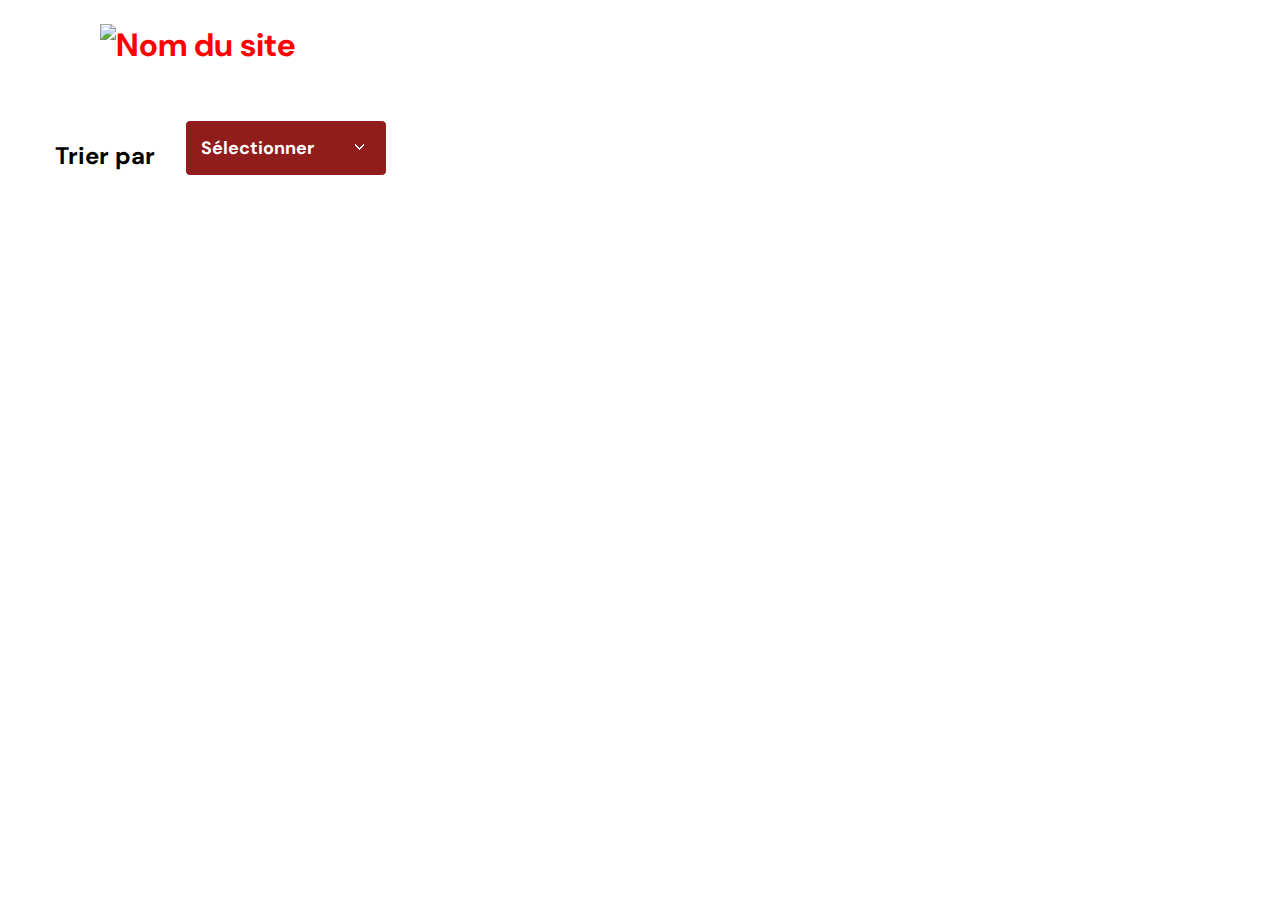
==== commit 9907a647: "améliorations 2" ====
--- a/photographer.html
+++ b/photographer.html
@@ -29,22 +29,17 @@
     <div class="label">
       <h2>Trier par</h2>
     </div>
-    <div class1="dropdown"  >
-
-			<div id="listDropDown" class="dropdown">
+ 			<div id="listDropDown" class="dropdown">
 				<div class="dropdown-text" id="listDisplay">Sélectionner</div>
-				<img id="listIcon" src="assets/icons/arrow_white.gif" width="23" height="23" onclick="toggleList()" tabindex="13">
+				<img id="listIcon" src="assets/icons/arrow_white.gif" alt="flèche" width="23" height="23" onclick="toggleList()" tabindex="11">
 			</div>
 
-			<select id="list" class="dropdown-list" size="2" style="display: none;" onclick="setOption(this)" tabindex="13">
-				<option class="listOption" value="Popularité" selected>Popularité</option>
-				<option class="listOption" value="Date">Date</option>
-				<option class="listOption" value="Titre">Titre</option>
+			<select id="list" class="dropdown-list" size="2" style="display: none;" onclick="setOption(this)" tabindex="11">
+				<option class="listOption" value="Popularité" selected tabindex="11">Popularité</option>
+				<option class="listOption" value="Date" tabindex="12" >Date</option>
+				<option class="listOption" value="Titre" tabindex="13">Titre</option>
 			</select>
-
-		</div>
-
-    
+   
     <div class="media_section">
     <!-- ici s'affichent les cartes des photographes -->
     </div>
